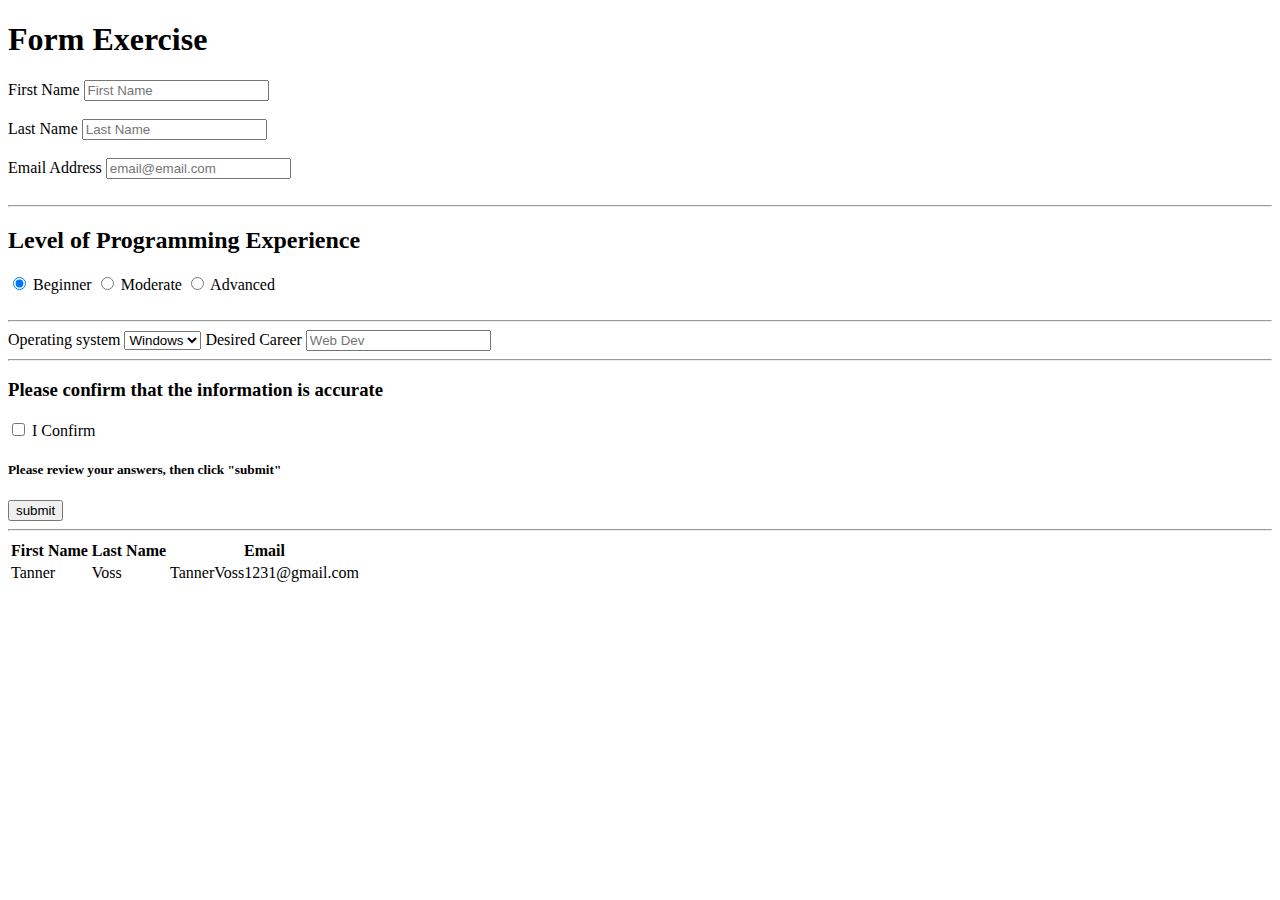
==== index.html @ e25cc62a "first commit" ====
<!DOCTYPE html>
<html lang="en">
<head>
    <meta charset="UTF-8">
    <meta http-equiv="X-UA-Compatible" content="IE=edge">
    <meta name="viewport" content="width=device-width, initial-scale=1.0">
    <title>Form Exercise</title>
</head>
<h1>Form Exercise</h1>
<body>
    <main>
        <form action=""> 
            
                <label for="fname">First Name</label>
                <input 
                type="text" 
                id="fname" 
                name="fname" 
                placeholder="First Name" 
                required /><br><br>
            
                <label for="lname">Last Name</label>
                <input 
                type="text" 
                id="lname" 
                name="lname" 
                placeholder="Last Name" 
                required /><br><br>
            </tr>
            <tr>
                <label for="email">Email Address</label>
                <input 
                type="email" 
                id="email" 
                name="email" 
                placeholder="email@email.com" 
                required /><br><br>
            </tr>
        
        
    </main>
    <hr>
    <h2>Level of Programming Experience</h2>
            <input type="radio" id="XP" name="radioanswer" checked> Beginner
            <input type="radio" id="XP" name="radioanswer"> Moderate
            <input type="radio" id="XP" name="radioanswer"> Advanced
       
        <br><br>
    </hr>
            
                <hr />
                <label for="OS">Operating system</label>
                <select name="OS" id="OS">
                  <option value="Windows">Windows</option>
                  <option value="iOS">iOS</option>
                  <option value="Linux">Linux</option>
                </select>

                <label for="desired_career">Desired Career</label>
                <input
                  type="text"
                  placeholder="Web Dev"
                  id="desired_career"
                  name="desired_career"
                />
                <hr />
        
        
    <h3>Please confirm that the information is accurate</h3>
        
            <input type="checkbox" value="I agree">
            <label for="checkbox">I Confirm</label required><br>
        

          <h5>Please review your answers, then click "submit"</h5>
    
                <input type="submit" value="submit"><br>
            </form>

        <table>
            <thead>
                <hr>
                <tr>
                    <th>First Name</th>
                    <th>Last Name</th>
                    <th>Email</th>
                </tr>

                <tr>
                    <td>Tanner</td>
                    <td>Voss</td>
                    <td>TannerVoss1231@gmail.com</td>
                </tr>
            </hr>
            </thead>

        </table>



</body>
</html>
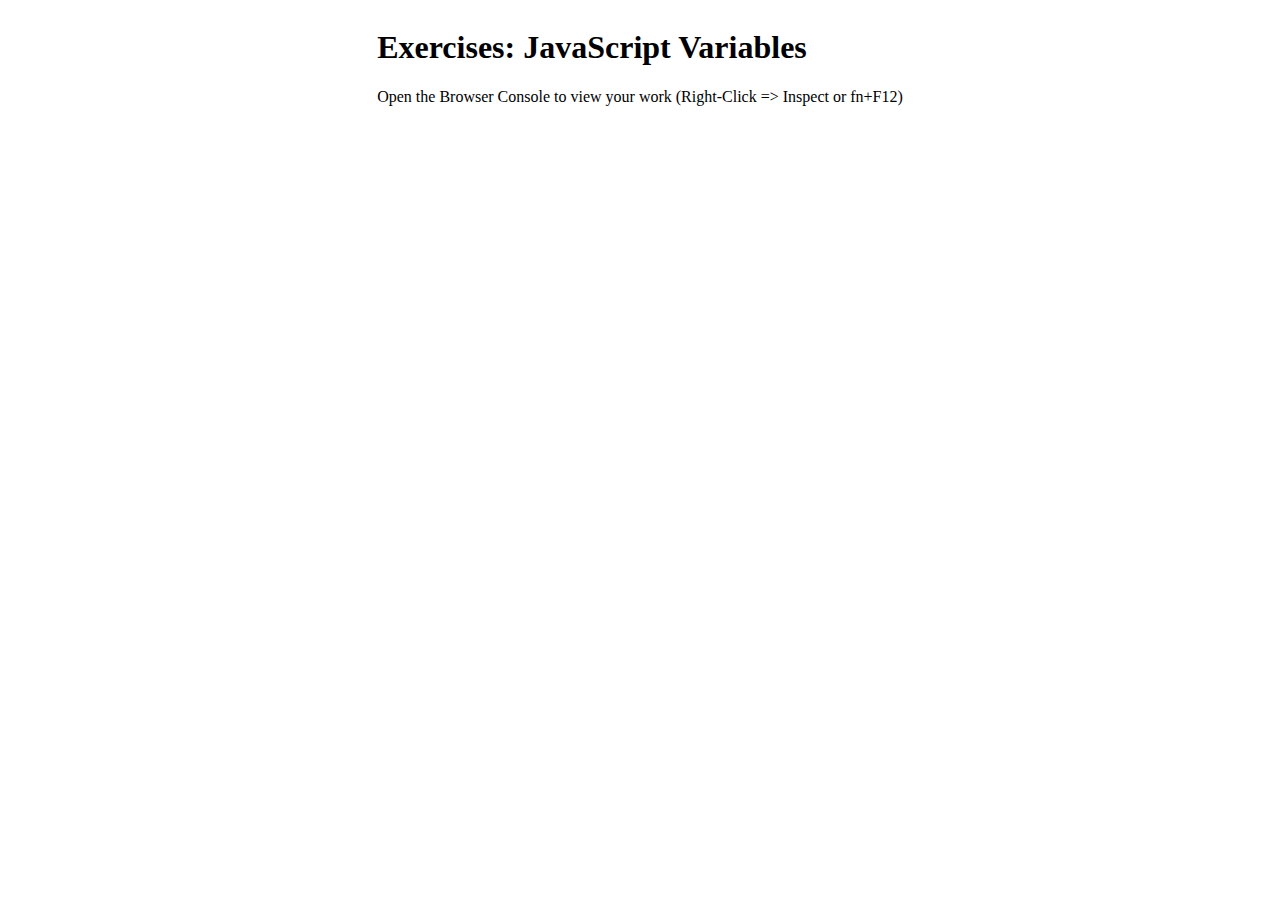
==== commit 4d10c6ab: "submitting Operators Exercises" ====
--- a/index.html
+++ b/index.html
@@ -1,102 +1,22 @@
 <!DOCTYPE html>
 <html lang="en">
+
 <head>
-    <meta charset="UTF-8">
-    <meta http-equiv="X-UA-Compatible" content="IE=edge">
-    <meta name="viewport" content="width=device-width, initial-scale=1.0">
-    <title>Form Exercise</title>
+    <meta charset="UTF-8" />
+    <meta name="viewport" content="width=device-width, initial-scale=1.0" />
+    <title>JavaScript Operators</title>
 </head>
-<h1>Form Exercise</h1>
+
 <body>
-    <main>
-        <form action=""> 
-            
-                <label for="fname">First Name</label>
-                <input 
-                type="text" 
-                id="fname" 
-                name="fname" 
-                placeholder="First Name" 
-                required /><br><br>
-            
-                <label for="lname">Last Name</label>
-                <input 
-                type="text" 
-                id="lname" 
-                name="lname" 
-                placeholder="Last Name" 
-                required /><br><br>
-            </tr>
-            <tr>
-                <label for="email">Email Address</label>
-                <input 
-                type="email" 
-                id="email" 
-                name="email" 
-                placeholder="email@email.com" 
-                required /><br><br>
-            </tr>
-        
-        
+    <main style="display: flex; justify-content: center; align-items: center">
+        <div>
+            <h1>Exercises: JavaScript Variables</h1>
+            <p>
+                Open the Browser Console to view your work (Right-Click => Inspect or fn+F12)
+            </p>
+        </div>
     </main>
-    <hr>
-    <h2>Level of Programming Experience</h2>
-            <input type="radio" id="XP" name="radioanswer" checked> Beginner
-            <input type="radio" id="XP" name="radioanswer"> Moderate
-            <input type="radio" id="XP" name="radioanswer"> Advanced
-       
-        <br><br>
-    </hr>
-            
-                <hr />
-                <label for="OS">Operating system</label>
-                <select name="OS" id="OS">
-                  <option value="Windows">Windows</option>
-                  <option value="iOS">iOS</option>
-                  <option value="Linux">Linux</option>
-                </select>
+    <script src="app.js"></script>
+</body>
 
-                <label for="desired_career">Desired Career</label>
-                <input
-                  type="text"
-                  placeholder="Web Dev"
-                  id="desired_career"
-                  name="desired_career"
-                />
-                <hr />
-        
-        
-    <h3>Please confirm that the information is accurate</h3>
-        
-            <input type="checkbox" value="I agree">
-            <label for="checkbox">I Confirm</label required><br>
-        
-
-          <h5>Please review your answers, then click "submit"</h5>
-    
-                <input type="submit" value="submit"><br>
-            </form>
-
-        <table>
-            <thead>
-                <hr>
-                <tr>
-                    <th>First Name</th>
-                    <th>Last Name</th>
-                    <th>Email</th>
-                </tr>
-
-                <tr>
-                    <td>Tanner</td>
-                    <td>Voss</td>
-                    <td>TannerVoss1231@gmail.com</td>
-                </tr>
-            </hr>
-            </thead>
-
-        </table>
-
-
-
-</body>
 </html>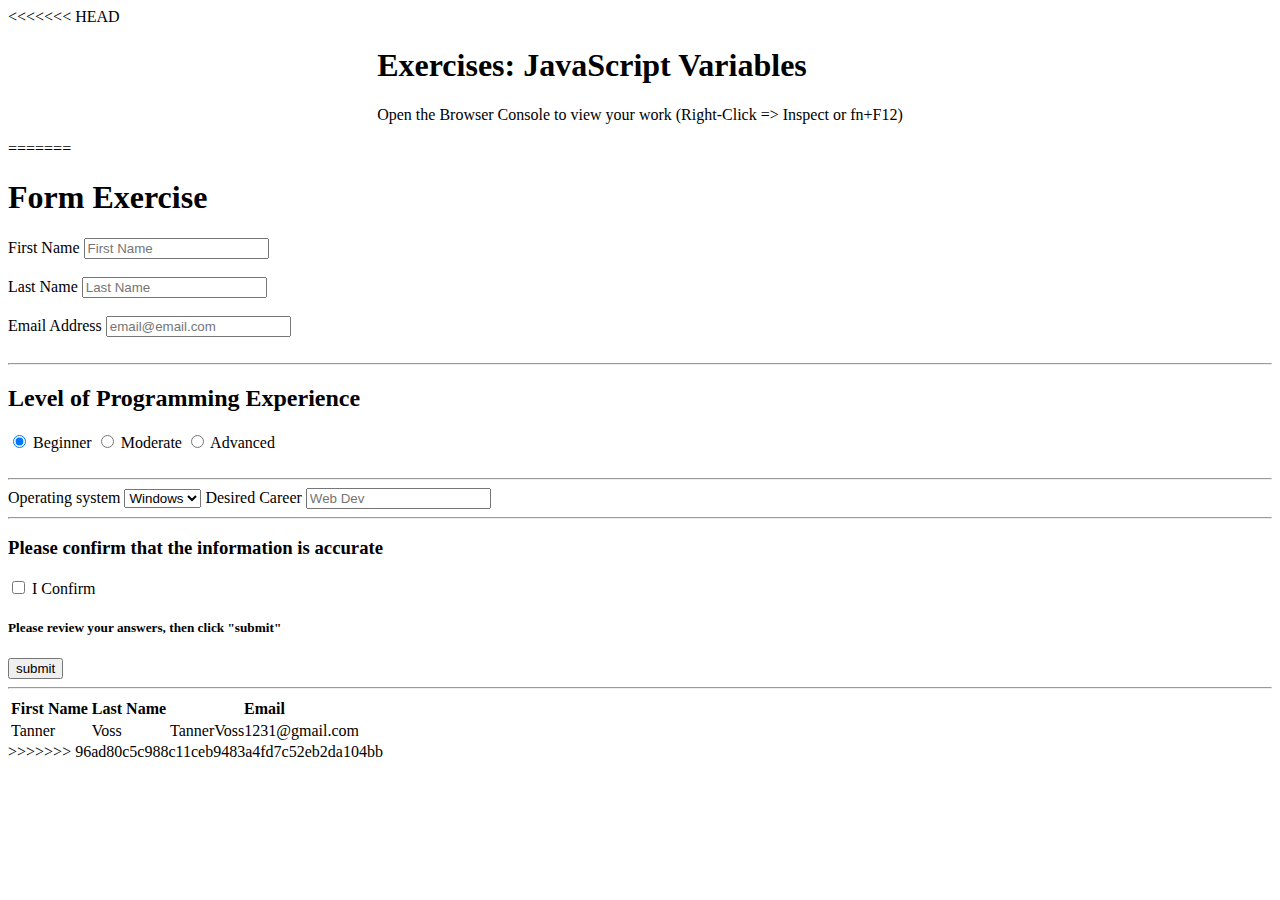
==== commit 894016e0: "fixing conflict" ====
--- a/index.html
+++ b/index.html
@@ -1,5 +1,6 @@
 <!DOCTYPE html>
 <html lang="en">
+<<<<<<< HEAD
 
 <head>
     <meta charset="UTF-8" />
@@ -19,4 +20,105 @@
     <script src="app.js"></script>
 </body>
 
+=======
+<head>
+    <meta charset="UTF-8">
+    <meta http-equiv="X-UA-Compatible" content="IE=edge">
+    <meta name="viewport" content="width=device-width, initial-scale=1.0">
+    <title>Form Exercise</title>
+</head>
+<h1>Form Exercise</h1>
+<body>
+    <main>
+        <form action=""> 
+            
+                <label for="fname">First Name</label>
+                <input 
+                type="text" 
+                id="fname" 
+                name="fname" 
+                placeholder="First Name" 
+                required /><br><br>
+            
+                <label for="lname">Last Name</label>
+                <input 
+                type="text" 
+                id="lname" 
+                name="lname" 
+                placeholder="Last Name" 
+                required /><br><br>
+            </tr>
+            <tr>
+                <label for="email">Email Address</label>
+                <input 
+                type="email" 
+                id="email" 
+                name="email" 
+                placeholder="email@email.com" 
+                required /><br><br>
+            </tr>
+        
+        
+    </main>
+    <hr>
+    <h2>Level of Programming Experience</h2>
+            <input type="radio" id="XP" name="radioanswer" checked> Beginner
+            <input type="radio" id="XP" name="radioanswer"> Moderate
+            <input type="radio" id="XP" name="radioanswer"> Advanced
+       
+        <br><br>
+    </hr>
+            
+                <hr />
+                <label for="OS">Operating system</label>
+                <select name="OS" id="OS">
+                  <option value="Windows">Windows</option>
+                  <option value="iOS">iOS</option>
+                  <option value="Linux">Linux</option>
+                </select>
+
+                <label for="desired_career">Desired Career</label>
+                <input
+                  type="text"
+                  placeholder="Web Dev"
+                  id="desired_career"
+                  name="desired_career"
+                />
+                <hr />
+        
+        
+    <h3>Please confirm that the information is accurate</h3>
+        
+            <input type="checkbox" value="I agree">
+            <label for="checkbox">I Confirm</label required><br>
+        
+
+          <h5>Please review your answers, then click "submit"</h5>
+    
+                <input type="submit" value="submit"><br>
+            </form>
+
+        <table>
+            <thead>
+                <hr>
+                <tr>
+                    <th>First Name</th>
+                    <th>Last Name</th>
+                    <th>Email</th>
+                </tr>
+
+                <tr>
+                    <td>Tanner</td>
+                    <td>Voss</td>
+                    <td>TannerVoss1231@gmail.com</td>
+                </tr>
+            </hr>
+            </thead>
+
+        </table>
+
+
+
+</body>
+>>>>>>> 96ad80c5c988c11ceb9483a4fd7c52eb2da104bb
 </html>